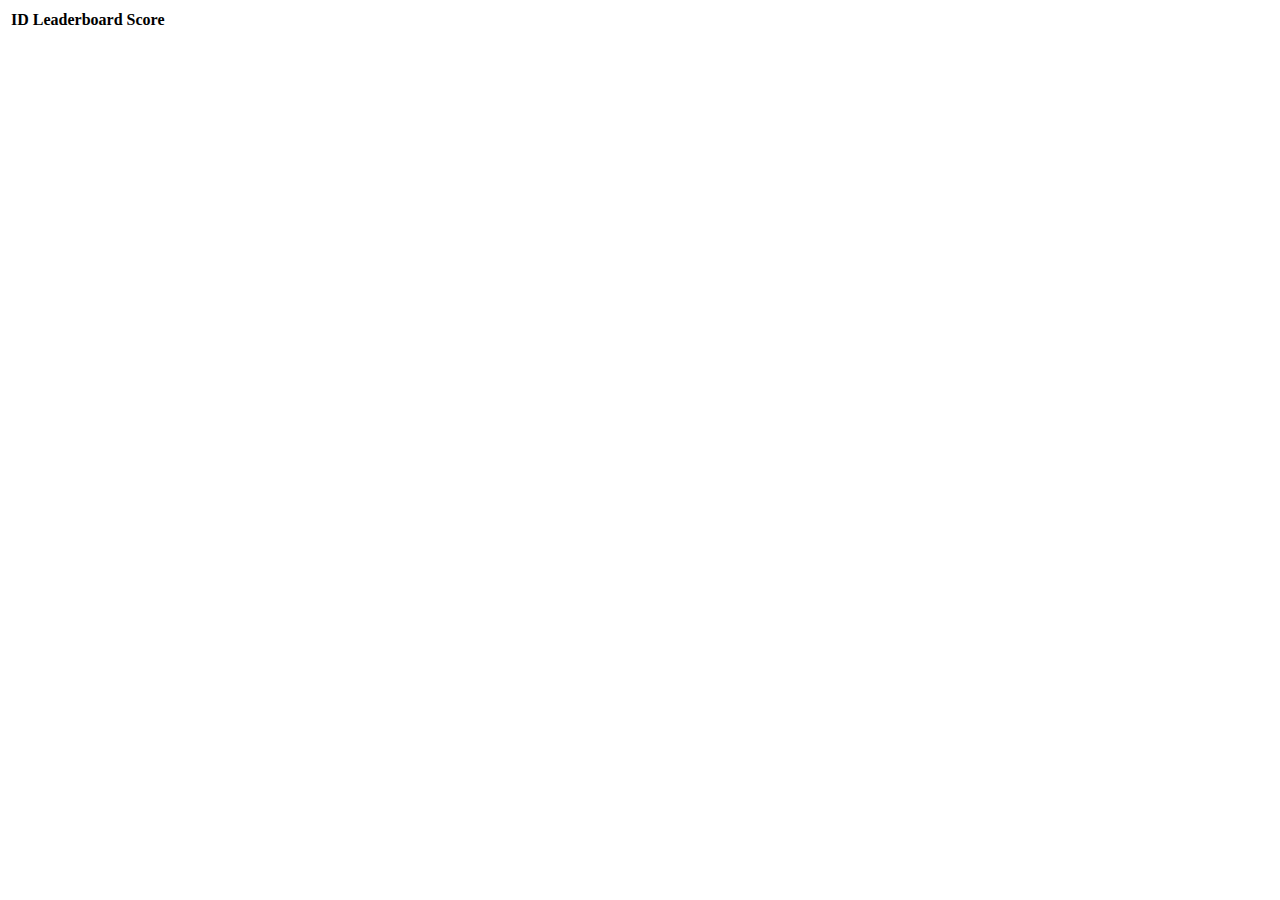
==== leaderboard-test.html @ 6833ee27 "fetch test" ====
<!DOCTYPE html>
<html>
<head>
    <title>Leaderboard Table</title>
</head>
<body>
    <table id="leaderboardTable">
        <thead>
            <tr>
                <th>ID</th>
                <th>Leaderboard</th>
                <th>Score</th>
            </tr>
        </thead>
        <tbody></tbody>
    </table>

    <script>
        // fetch data from the backend URL
        fetch("https://cosmic-backend.nighthawkcodingsociety.com/api/leaderboard/")
            .then(response => response.json())
            .then(data => {
                const tableBody = document.querySelector("#leaderboardTable tbody");

                data.forEach(item => {
                    const row = tableBody.insertRow();
                    const idCell = row.insertCell(0);
                    const leaderboardCell = row.insertCell(1);
                    const scoreCell = row.insertCell(2);

                    idCell.textContent = item.id;
                    leaderboardCell.textContent = item.leaderboard;
                    scoreCell.textContent = item.score;
                });
            })
            .catch(error => console.error("Error fetching data: ", error));
    </script>
</body>
</html>
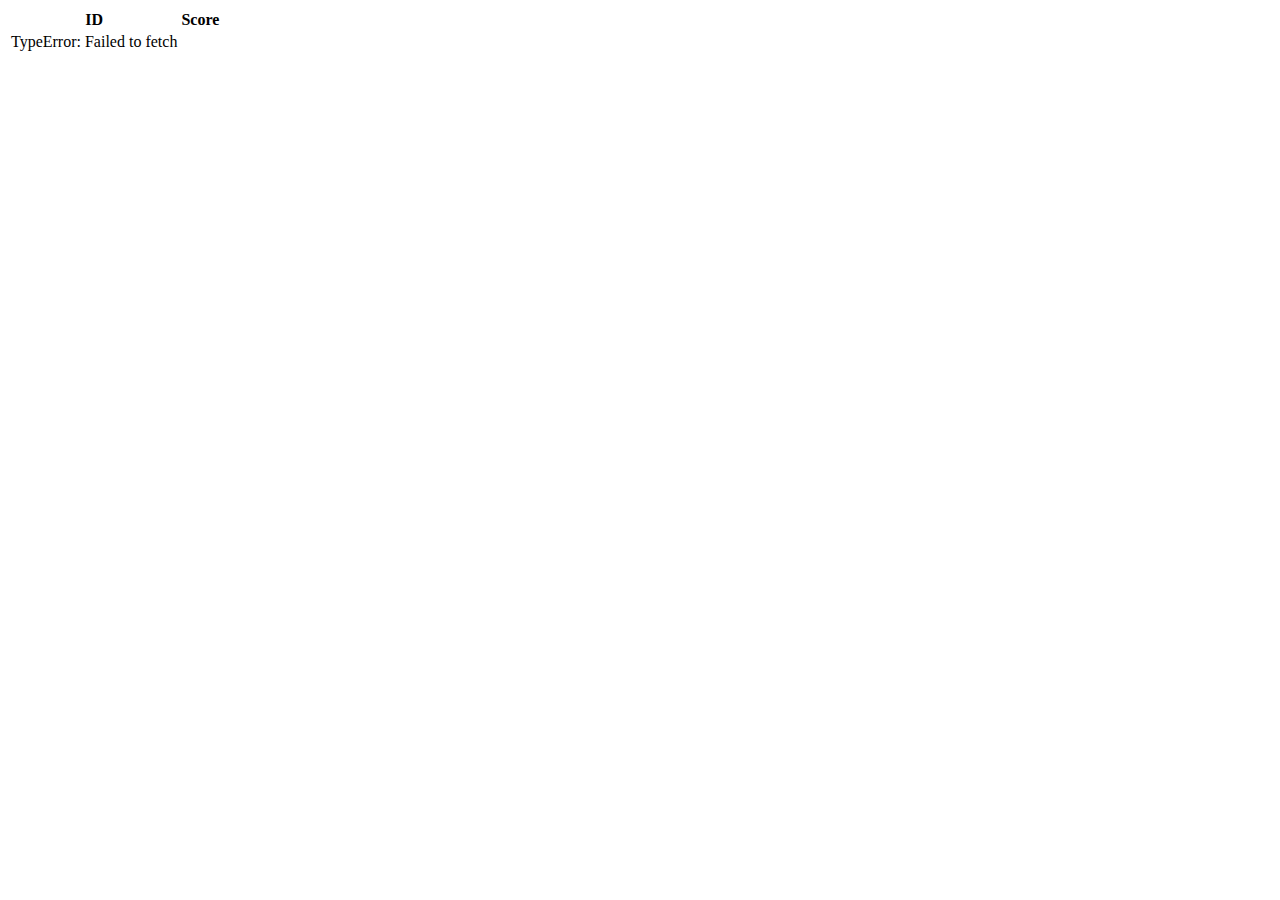
==== commit 060197c2: "chatgpt fix" ====
--- a/leaderboard-test.html
+++ b/leaderboard-test.html
@@ -1,39 +1,71 @@
 <!DOCTYPE html>
 <html>
 <head>
-    <title>Leaderboard Table</title>
+    <title>Leaderboard</title>
+    <meta name="interest-cohort" content="()"/>
 </head>
 <body>
-    <table id="leaderboardTable">
+    <table>
         <thead>
             <tr>
                 <th>ID</th>
-                <th>Leaderboard</th>
                 <th>Score</th>
             </tr>
         </thead>
-        <tbody></tbody>
+        <tbody id="result"></tbody>
     </table>
 
     <script>
-        // fetch data from the backend URL
-        fetch("https://cosmic-backend.nighthawkcodingsociety.com/api/leaderboard/")
-            .then(response => response.json())
-            .then(data => {
-                const tableBody = document.querySelector("#leaderboardTable tbody");
+        const resultContainer = document.getElementById("result");
 
-                data.forEach(item => {
-                    const row = tableBody.insertRow();
-                    const idCell = row.insertCell(0);
-                    const leaderboardCell = row.insertCell(1);
-                    const scoreCell = row.insertCell(2);
+        const url = "https://cosmic-backend.nighthawkcodingsociety.com/api/leaderboard/";
+        const headers = {
+            method: 'GET',
+            mode: 'cors',
+            cache: 'default',
+            credentials: 'omit',
+            headers: {
+                'Content-Type': 'application/json'
+            },
+        };
 
-                    idCell.textContent = item.id;
-                    leaderboardCell.textContent = item.leaderboard;
-                    scoreCell.textContent = item.score;
+        // Fetch data from the leaderboard API
+        fetch(url, headers)
+            .then(response => {
+                if (response.status !== 200) {
+                    const errorMsg = 'API response error: ' + response.status;
+                    console.log(errorMsg);
+                    const tr = document.createElement("tr");
+                    const td = document.createElement("td");
+                    td.innerHTML = errorMsg;
+                    tr.appendChild(td);
+                    resultContainer.appendChild(tr);
+                    return;
+                }
+                response.json().then(data => {
+                    for (const row of data) {
+                        const tr = document.createElement("tr");
+                        const id = document.createElement("td");
+                        const score = document.createElement("td");
+
+                        id.innerHTML = row.id;
+                        score.innerHTML = row.score;
+
+                        tr.appendChild(id);
+                        tr.appendChild(score);
+
+                        resultContainer.appendChild(tr);
+                    }
                 });
             })
-            .catch(error => console.error("Error fetching data: ", error));
+            .catch(err => {
+                console.error(err);
+                const tr = document.createElement("tr");
+                const td = document.createElement("td");
+                td.innerHTML = err;
+                tr.appendChild(td);
+                resultContainer.appendChild(tr);
+            });
     </script>
 </body>
 </html>
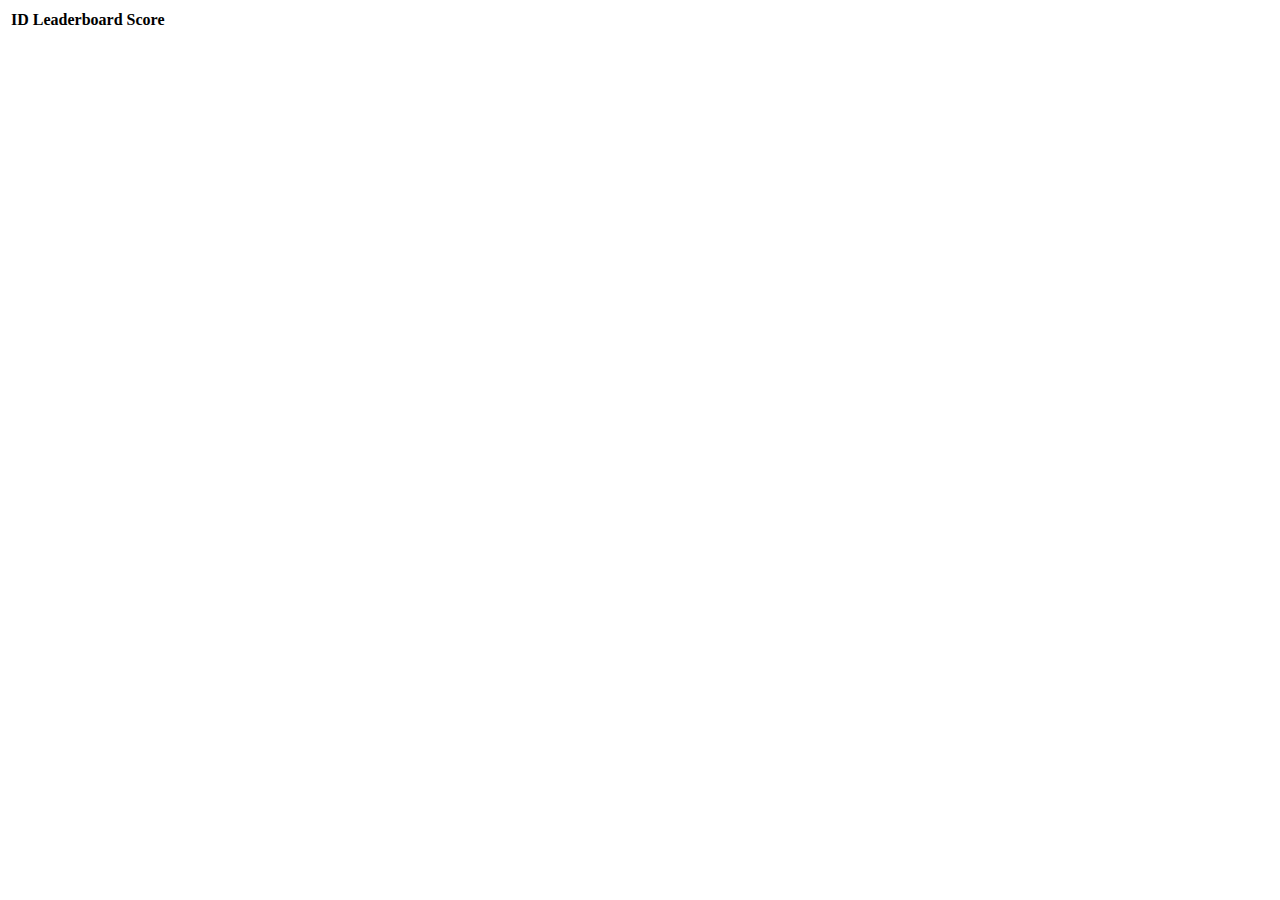
==== commit fb84a216: "Merge branch 'main' of https://github.com/Cosmic-Carnage/cosmic-frontend" ====
--- a/leaderboard-test.html
+++ b/leaderboard-test.html
@@ -5,67 +5,36 @@
     <meta name="interest-cohort" content="()"/>
 </head>
 <body>
-    <table>
+    <table id="leaderboardTable">
         <thead>
             <tr>
                 <th>ID</th>
+                <th>Leaderboard</th>
                 <th>Score</th>
             </tr>
         </thead>
-        <tbody id="result"></tbody>
+        <tbody></tbody>
     </table>
 
     <script>
-        const resultContainer = document.getElementById("result");
+        // fetch data from the backend URL
+        fetch("https://cosmic-backend.nighthawkcodingsociety.com/api/leaderboard/")
+            .then(response => response.json())
+            .then(data => {
+                const tableBody = document.querySelector("#leaderboardTable tbody");
 
-        const url = "https://cosmic-backend.nighthawkcodingsociety.com/api/leaderboard/";
-        const headers = {
-            method: 'GET',
-            mode: 'cors',
-            cache: 'default',
-            credentials: 'omit',
-            headers: {
-                'Content-Type': 'application/json'
-            },
-        };
+                data.forEach(item => {
+                    const row = tableBody.insertRow();
+                    const idCell = row.insertCell(0);
+                    const leaderboardCell = row.insertCell(1);
+                    const scoreCell = row.insertCell(2);
 
-        // Fetch data from the leaderboard API
-        fetch(url, headers)
-            .then(response => {
-                if (response.status !== 200) {
-                    const errorMsg = 'API response error: ' + response.status;
-                    console.log(errorMsg);
-                    const tr = document.createElement("tr");
-                    const td = document.createElement("td");
-                    td.innerHTML = errorMsg;
-                    tr.appendChild(td);
-                    resultContainer.appendChild(tr);
-                    return;
-                }
-                response.json().then(data => {
-                    for (const row of data) {
-                        const tr = document.createElement("tr");
-                        const id = document.createElement("td");
-                        const score = document.createElement("td");
-
-                        id.innerHTML = row.id;
-                        score.innerHTML = row.score;
-
-                        tr.appendChild(id);
-                        tr.appendChild(score);
-
-                        resultContainer.appendChild(tr);
-                    }
+                    idCell.textContent = item.id;
+                    leaderboardCell.textContent = item.leaderboard;
+                    scoreCell.textContent = item.score;
                 });
             })
-            .catch(err => {
-                console.error(err);
-                const tr = document.createElement("tr");
-                const td = document.createElement("td");
-                td.innerHTML = err;
-                tr.appendChild(td);
-                resultContainer.appendChild(tr);
-            });
+            .catch(error => console.error("Error fetching data: ", error));
     </script>
 </body>
 </html>
